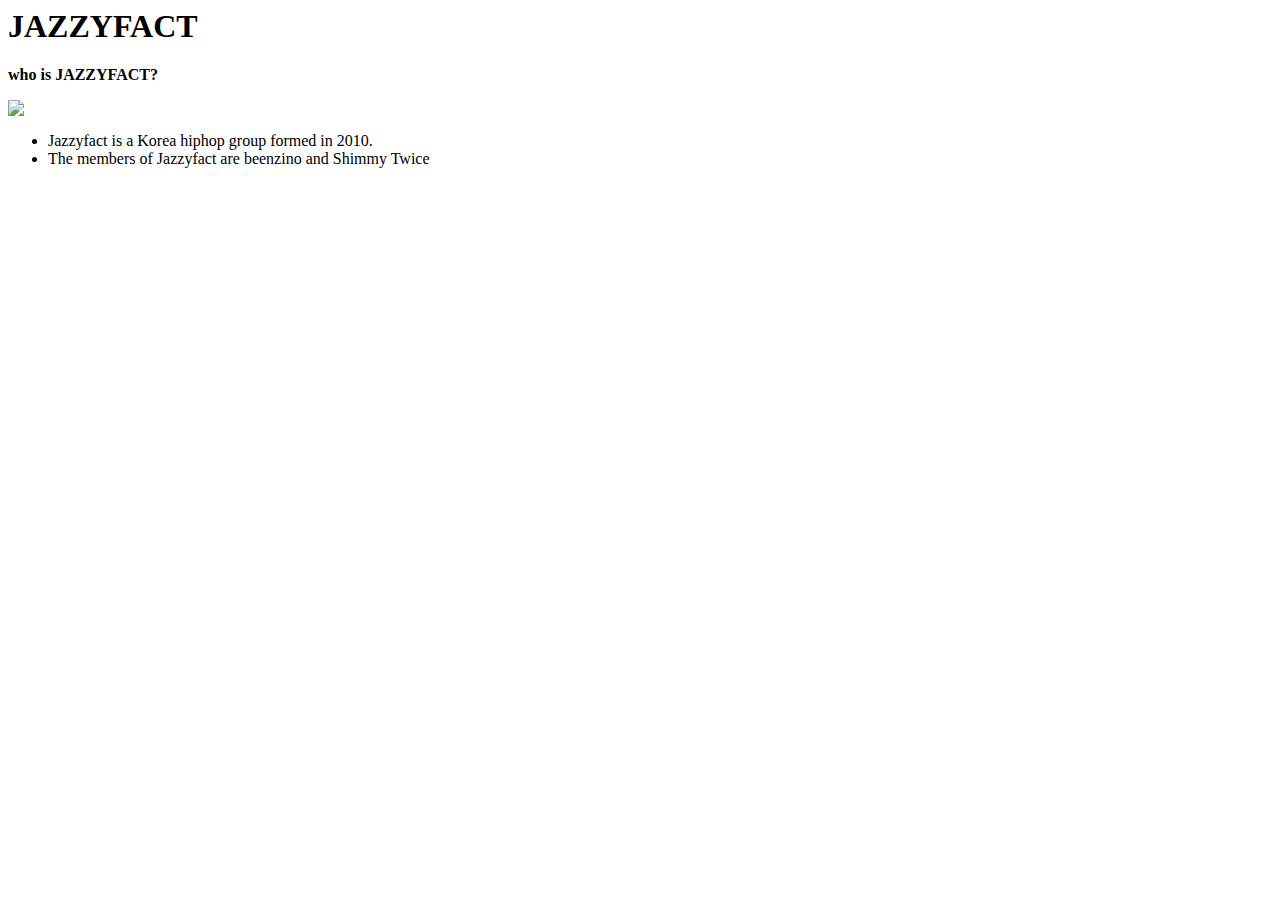
==== index.html @ 90ac0950 "Update index.html" ====
<html>
 <head>
  <link rel="stylesheet" href="backup.css" type="text/css">
  <title>Welcome</title>
 </head>
 <body>
  <h1> JAZZYFACT</h1>
  <p><b> who is JAZZYFACT?</b></p>
  <img src="http://i1.jpopasia.com/assets/1/28862-jazzyfact-1cue.jpg">
  <ul>
   <li>Jazzyfact is a Korea hiphop group formed in 2010.</li>
   <li>The members of Jazzyfact are beenzino and Shimmy Twice </li>
  </ul>
---- backup.css ----

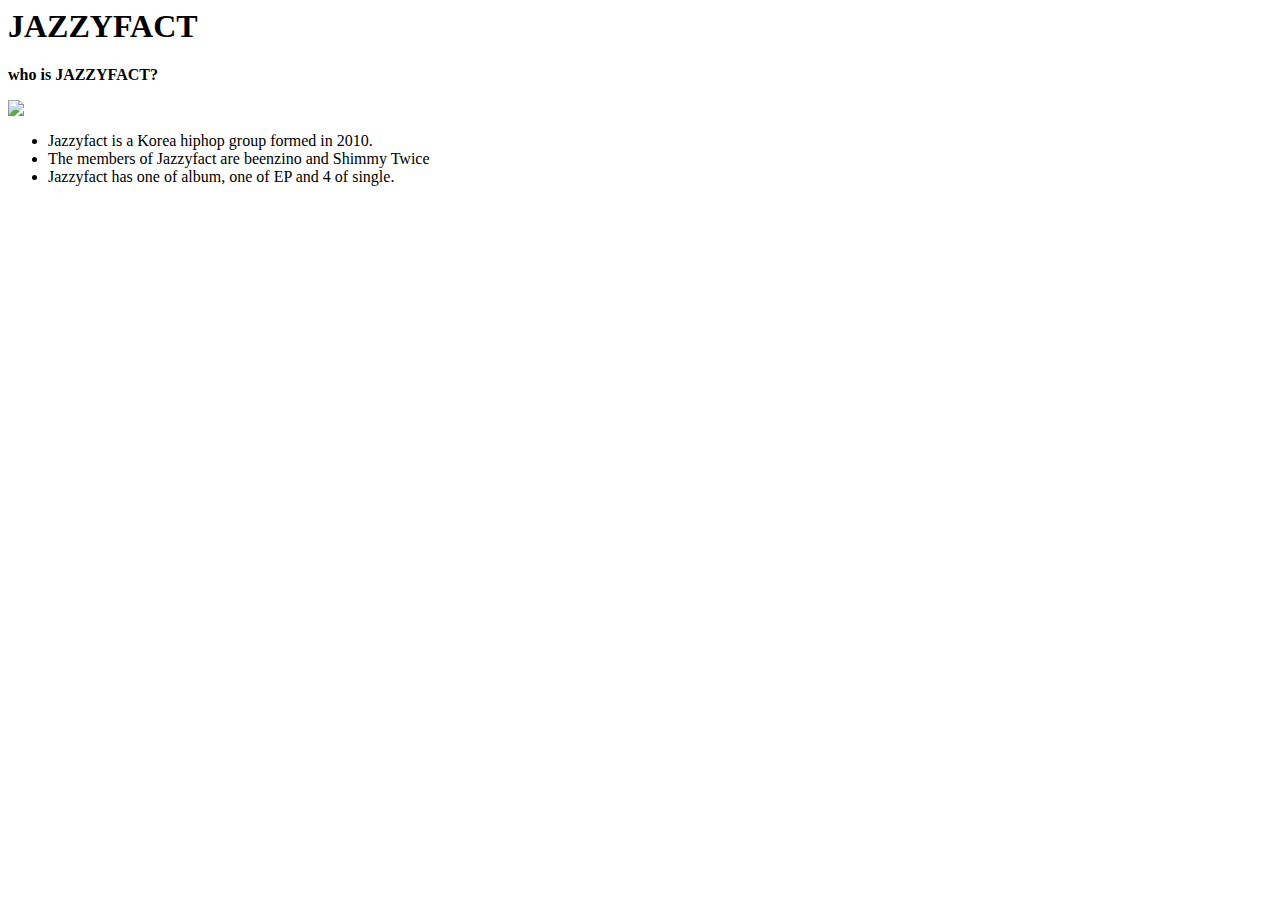
==== commit 0f1111b9: "Update index.html" ====
--- a/index.html
+++ b/index.html
@@ -10,4 +10,5 @@
   <ul>
    <li>Jazzyfact is a Korea hiphop group formed in 2010.</li>
    <li>The members of Jazzyfact are beenzino and Shimmy Twice </li>
+   <li>Jazzyfact has one of album, one of EP and 4 of single.</li>
   </ul>
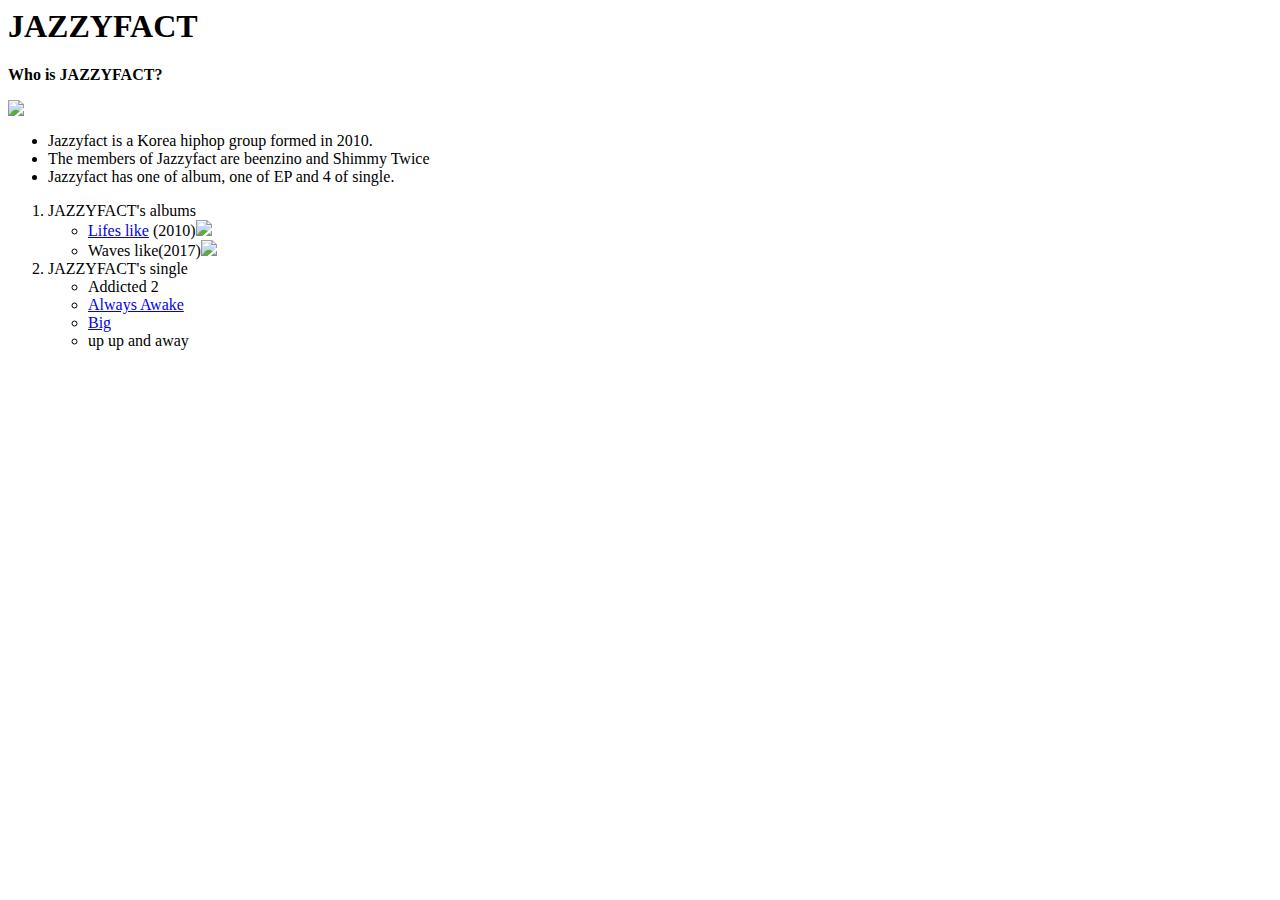
==== commit 8a544893: "Update index.html" ====
--- a/index.html
+++ b/index.html
@@ -5,10 +5,26 @@
  </head>
  <body>
   <h1> JAZZYFACT</h1>
-  <p><b> who is JAZZYFACT?</b></p>
+  <p><b> Who is JAZZYFACT?</b></p>
   <img src="http://i1.jpopasia.com/assets/1/28862-jazzyfact-1cue.jpg">
   <ul>
    <li>Jazzyfact is a Korea hiphop group formed in 2010.</li>
    <li>The members of Jazzyfact are beenzino and Shimmy Twice </li>
    <li>Jazzyfact has one of album, one of EP and 4 of single.</li>
   </ul>
+  <ol>
+  <li> JAZZYFACT's albums</li>
+  <ul>
+   <li><a href="https://images.genius.com/fb2d86eb78cfc142ae9bffe535262b1f.700x625x1.jpg"> Lifes like</a> (2010)<img src="https://images.genius.com/fb2d86eb78cfc142ae9bffe535262b1f.700x625x1.jpg"></li>
+  <li>Waves like(2017)<img src="https://i1.wp.com/www.kpopscene.com/wp-content/uploads/2017/05/jazzyfact-waves-like-2017-mini-album.jpg?fit=720%2C720"></li>
+   </ul>
+   <li> JAZZYFACT's single</li>
+   <ul>
+    <li>Addicted 2</li>
+    <li><a href="https://itunes.apple.com/us/album/always-awake-single/id1081353072">Always Awake</a></li>
+    <li><a href="https://itunes.apple.com/us/album/big-single/id1081364125">Big</a></li>
+    <li>up up and away</li>
+   </ul>
+  </ol>
+ </body>
+</html>
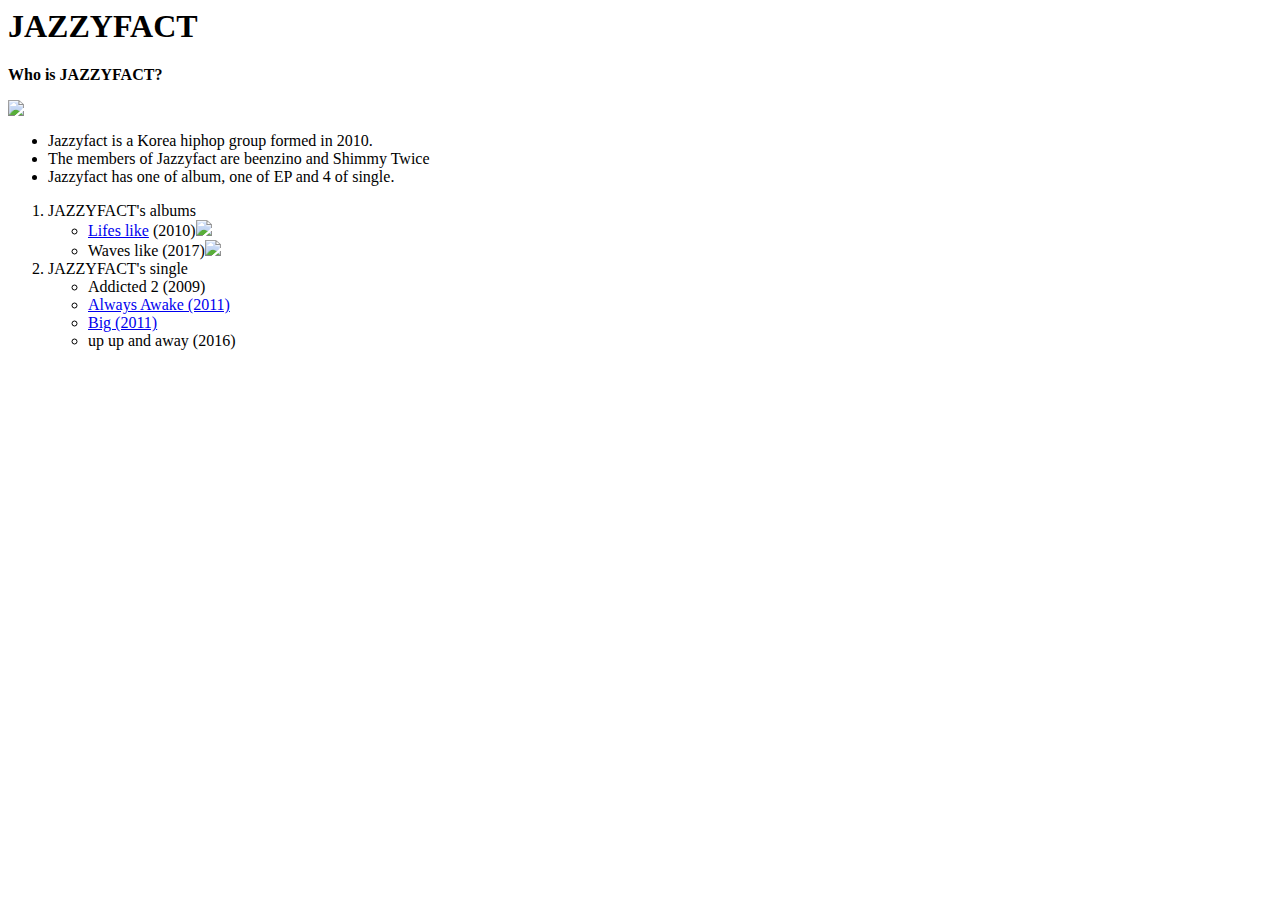
==== commit e49a18b8: "Update index.html" ====
--- a/index.html
+++ b/index.html
@@ -16,14 +16,14 @@
   <li> JAZZYFACT's albums</li>
   <ul>
    <li><a href="https://images.genius.com/fb2d86eb78cfc142ae9bffe535262b1f.700x625x1.jpg"> Lifes like</a> (2010)<img src="https://images.genius.com/fb2d86eb78cfc142ae9bffe535262b1f.700x625x1.jpg"></li>
-  <li>Waves like(2017)<img src="https://i1.wp.com/www.kpopscene.com/wp-content/uploads/2017/05/jazzyfact-waves-like-2017-mini-album.jpg?fit=720%2C720"></li>
+  <li>Waves like (2017)<img src="https://i1.wp.com/www.kpopscene.com/wp-content/uploads/2017/05/jazzyfact-waves-like-2017-mini-album.jpg?fit=720%2C720"></li>
    </ul>
    <li> JAZZYFACT's single</li>
    <ul>
-    <li>Addicted 2</li>
-    <li><a href="https://itunes.apple.com/us/album/always-awake-single/id1081353072">Always Awake</a></li>
-    <li><a href="https://itunes.apple.com/us/album/big-single/id1081364125">Big</a></li>
-    <li>up up and away</li>
+    <li>Addicted 2 (2009)</li>
+    <li><a href="https://itunes.apple.com/us/album/always-awake-single/id1081353072">Always Awake (2011)</a></li>
+    <li><a href="https://itunes.apple.com/us/album/big-single/id1081364125">Big (2011)</a></li>
+    <li>up up and away (2016)</li>
    </ul>
   </ol>
  </body>
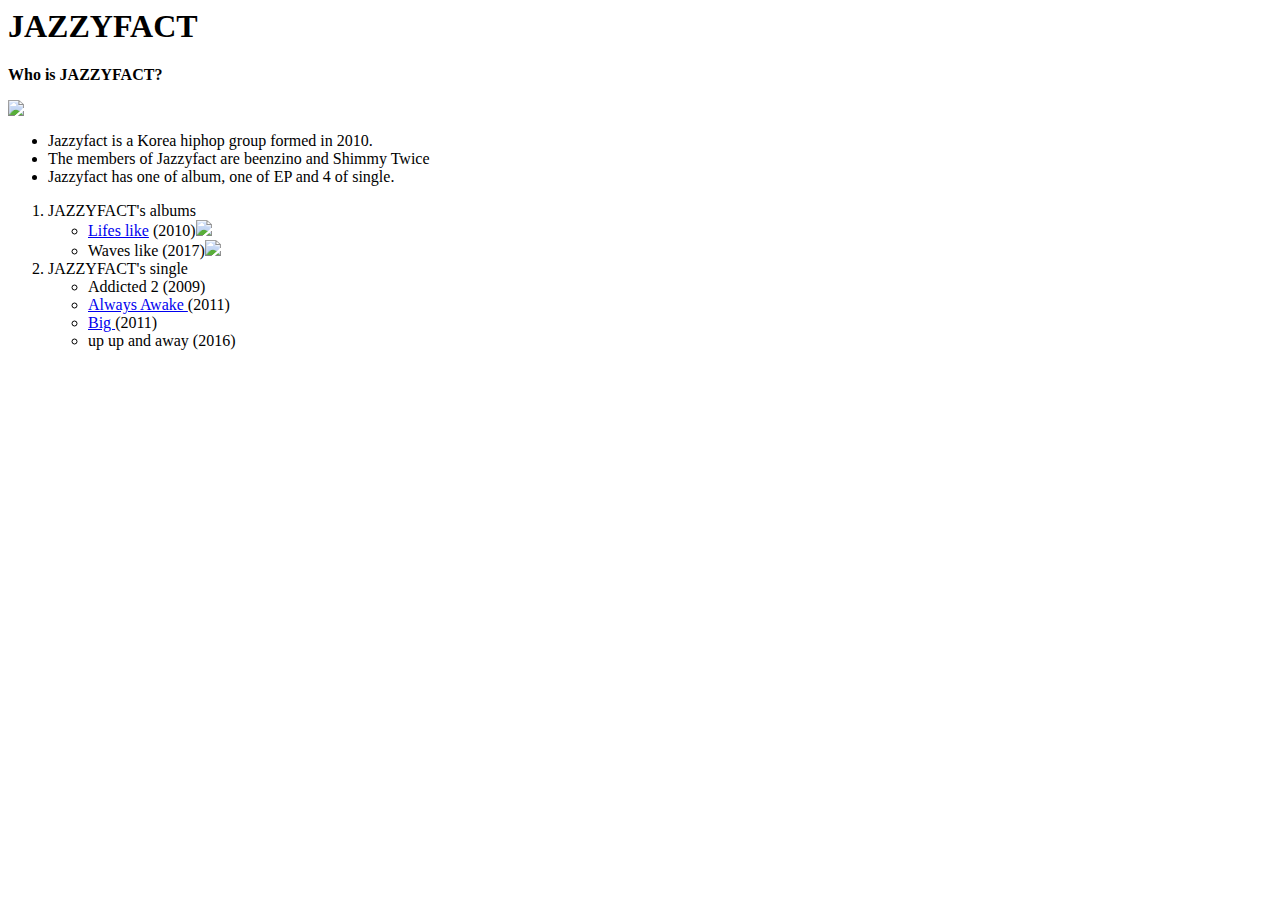
==== commit eefdf489: "Update index.html" ====
--- a/index.html
+++ b/index.html
@@ -21,8 +21,8 @@
    <li> JAZZYFACT's single</li>
    <ul>
     <li>Addicted 2 (2009)</li>
-    <li><a href="https://itunes.apple.com/us/album/always-awake-single/id1081353072">Always Awake (2011)</a></li>
-    <li><a href="https://itunes.apple.com/us/album/big-single/id1081364125">Big (2011)</a></li>
+    <li><a href="https://itunes.apple.com/us/album/always-awake-single/id1081353072">Always Awake </a>(2011)</li>
+    <li><a href="https://itunes.apple.com/us/album/big-single/id1081364125">Big </a>(2011)</li>
     <li>up up and away (2016)</li>
    </ul>
   </ol>
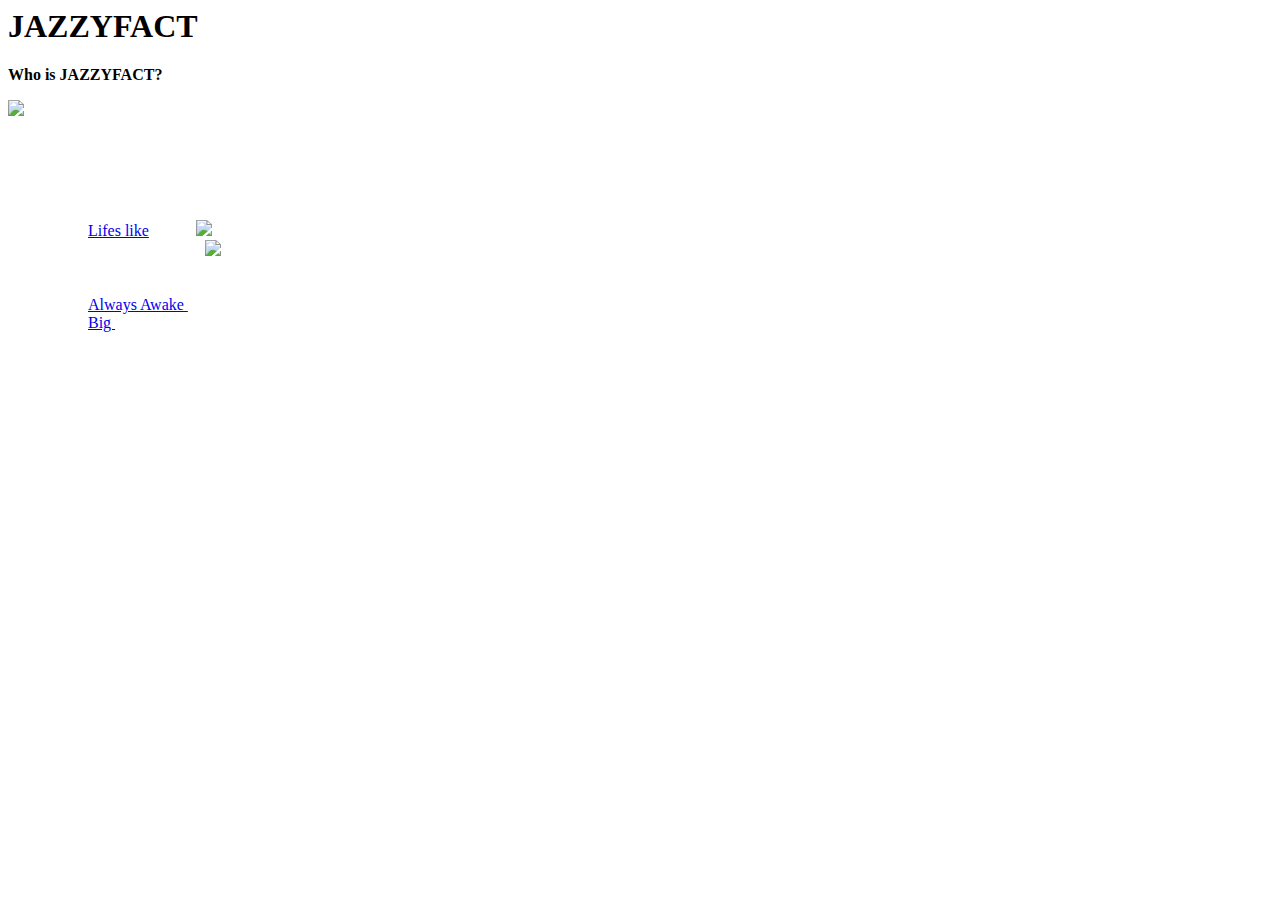
==== commit 5acb22aa: "Update index.html" ====
--- a/index.html
+++ b/index.html
@@ -5,6 +5,7 @@
  </head>
  <body>
   <h1> JAZZYFACT</h1>
+  <article>
   <p><b> Who is JAZZYFACT?</b></p>
   <img src="http://i1.jpopasia.com/assets/1/28862-jazzyfact-1cue.jpg">
   <ul>
@@ -26,5 +27,6 @@
     <li>up up and away (2016)</li>
    </ul>
   </ol>
+  </article>
  </body>
 </html>
--- a/backup.css
+++ b/backup.css
@@ -1 +1,6 @@
-
+body  {
+  background-image: url("https://s-media-cache-ak0.pinimg.com/originals/50/ab/78/50ab7847134ddece61b669982104dcc1.jpg")
+}
+li {
+  color: white;
+}
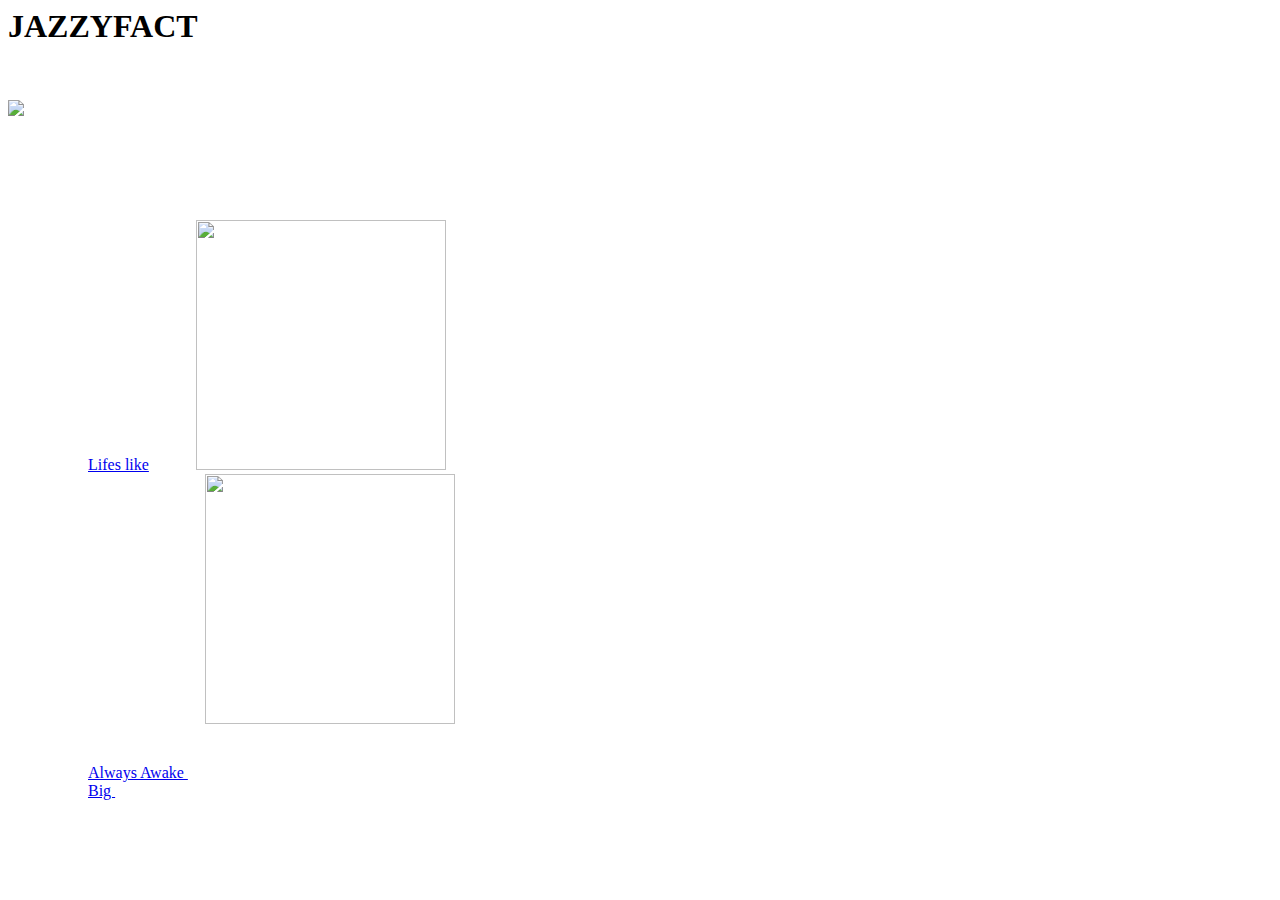
==== commit ec2ced85: "Update index.html" ====
--- a/index.html
+++ b/index.html
@@ -16,8 +16,8 @@
   <ol>
   <li> JAZZYFACT's albums</li>
   <ul>
-   <li><a href="https://images.genius.com/fb2d86eb78cfc142ae9bffe535262b1f.700x625x1.jpg"> Lifes like</a> (2010)<img src="https://images.genius.com/fb2d86eb78cfc142ae9bffe535262b1f.700x625x1.jpg"></li>
-  <li>Waves like (2017)<img src="https://i1.wp.com/www.kpopscene.com/wp-content/uploads/2017/05/jazzyfact-waves-like-2017-mini-album.jpg?fit=720%2C720"></li>
+   <li><a href="https://images.genius.com/fb2d86eb78cfc142ae9bffe535262b1f.700x625x1.jpg"> Lifes like</a> (2010)<img src="https://images.genius.com/fb2d86eb78cfc142ae9bffe535262b1f.700x625x1.jpg" height= 250px width= 250px></li>
+  <li>Waves like (2017)<img src="https://i1.wp.com/www.kpopscene.com/wp-content/uploads/2017/05/jazzyfact-waves-like-2017-mini-album.jpg?fit=720%2C720" height= 250px width= 250px></li>
    </ul>
    <li> JAZZYFACT's single</li>
    <ul>
--- a/backup.css
+++ b/backup.css
@@ -1,6 +1,6 @@
 body  {
   background-image: url("https://s-media-cache-ak0.pinimg.com/originals/50/ab/78/50ab7847134ddece61b669982104dcc1.jpg")
 }
-li {
+article {
   color: white;
 }
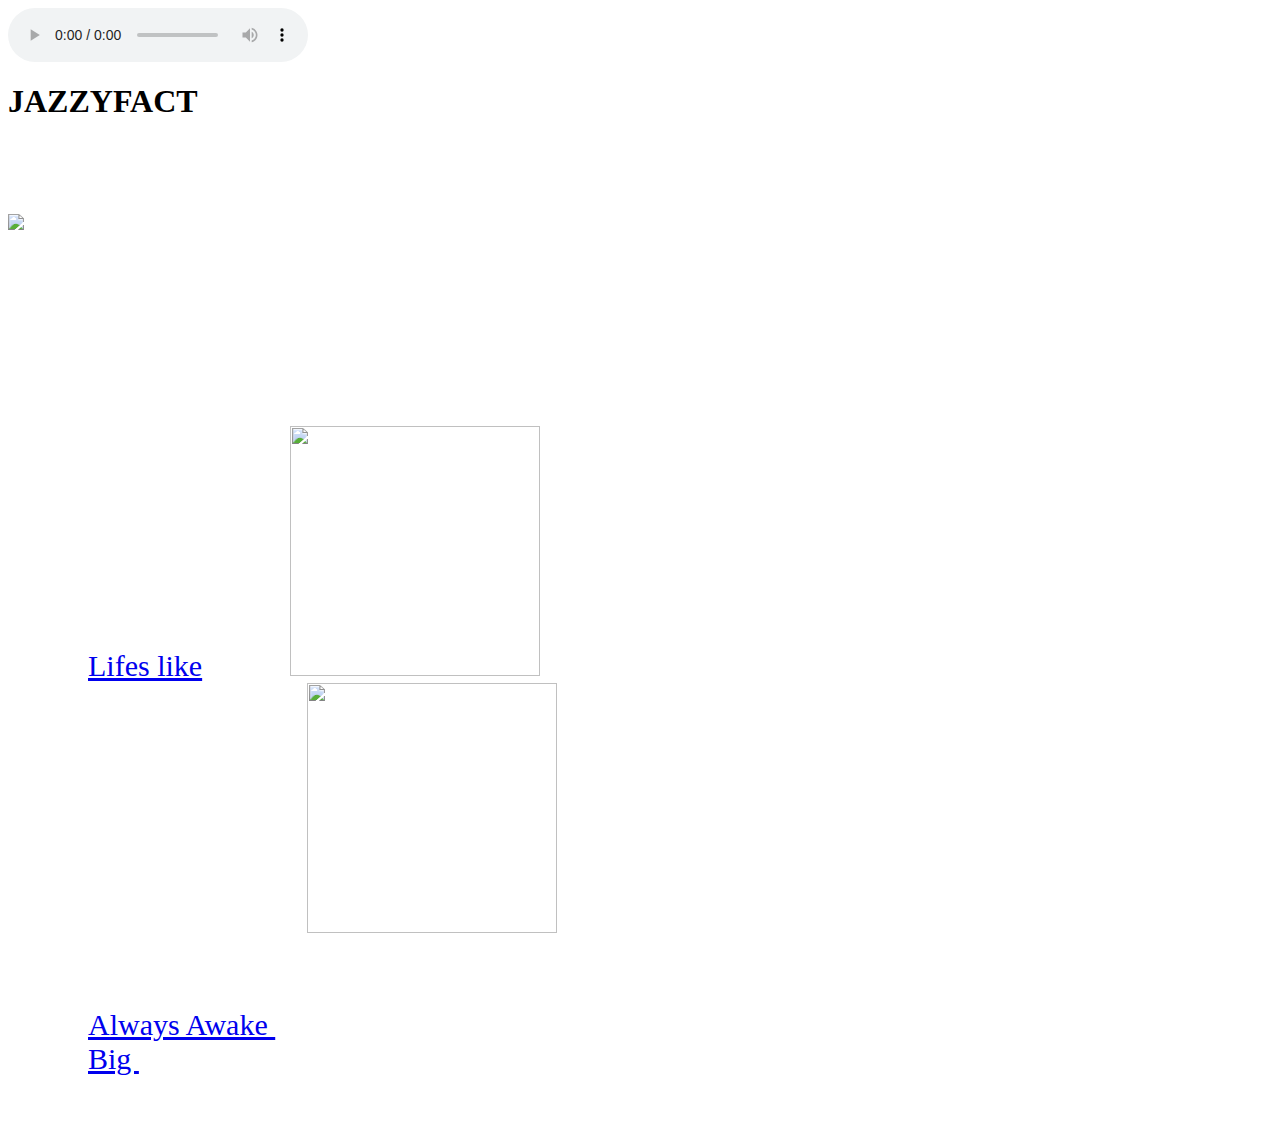
==== commit 0ee8e5bf: "Update index.html" ====
--- a/index.html
+++ b/index.html
@@ -4,6 +4,10 @@
   <title>Welcome</title>
  </head>
  <body>
+  <audio controls>
+  <source src="http://cs1.mp3.pm/download/23142823/empLd3VGWXh2Nm5pZlFoMnEyMXBFdHNIa2huN291aU5QMlJmVHJIaHdsQVVqM1RGSWdEcDdiZjdyYURFTzZUNUIyZ3A4cmtJQ2RMTDk3MER6QUM3MTVRVFpwOEcxaDNUSjVLVjZQUkhWYnhEQnNtY0tMc3FJNUFWbEQwbWd1VnM/Jazzyfact_-_._feat._DJ_Pumkin_(mp3.pm).mp3" type="audio/mpeg">
+Your browser does not support the audio element.
+</audio>
   <h1> JAZZYFACT</h1>
   <article>
   <p><b> Who is JAZZYFACT?</b></p>
--- a/backup.css
+++ b/backup.css
@@ -3,4 +3,5 @@
 }
 article {
   color: white;
+  font-size: 30px;
 }
